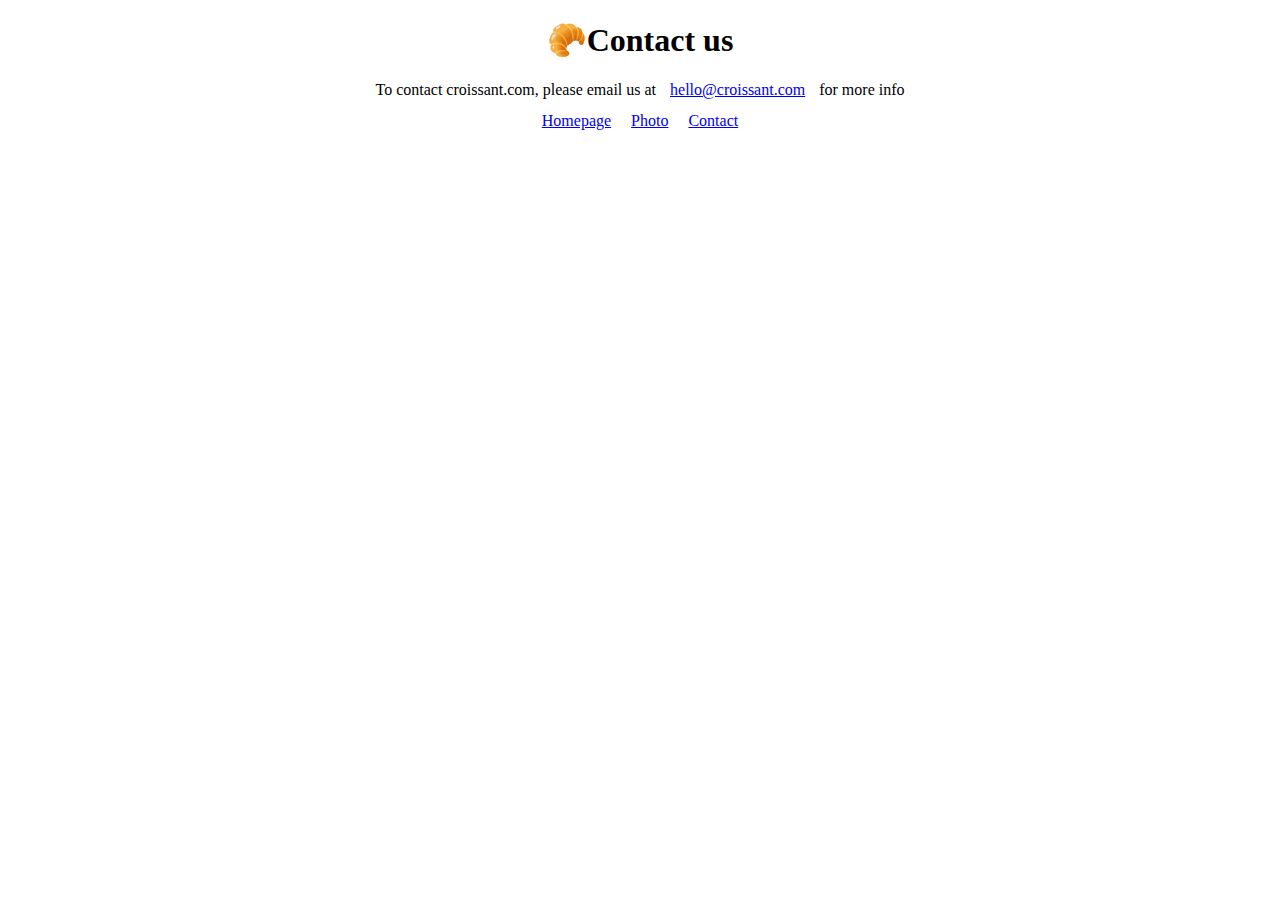
==== contact.html @ 7ed630a6 "Css added" ====
<!DOCTYPE html>
<html lang="en">
  <head>
    <meta charset="UTF-8" />
    <meta http-equiv="X-UA-Compatible" content="IE=edge" />
    <meta name="viewport" content="width=device-width, initial-scale=1.0" />
    <link rel="stylesheet" href="/css/style.css" />
    <title>Croissant</title>
  </head>
  <body>
    <h1>🥐Contact us</h1>
    <div class="contact">
      To contact croissant.com, please email us at
      <a href="mailto:hello@croissant.com">hello@croissant.com</a> for more info
    </div>
    <div class="links">
      <a href="/index.html">Homepage</a>
      <a href="/photo.html">Photo</a>
      <a href="/contact.html">Contact</a>
    </div>
  </body>
</html>
---- css/style.css ----
h1 {
  text-align: center;
}

p {
  text-align: center;
}

.links {
  text-align: center;
  display: flex;
  justify-content: center;
}
a {
  margin: 0 10px;
}
.contact {
  text-align: center;
  margin-bottom: 13px;
}

img {
  display: block;
  margin: 0 auto 20px;
  border-radius: 10px;
}
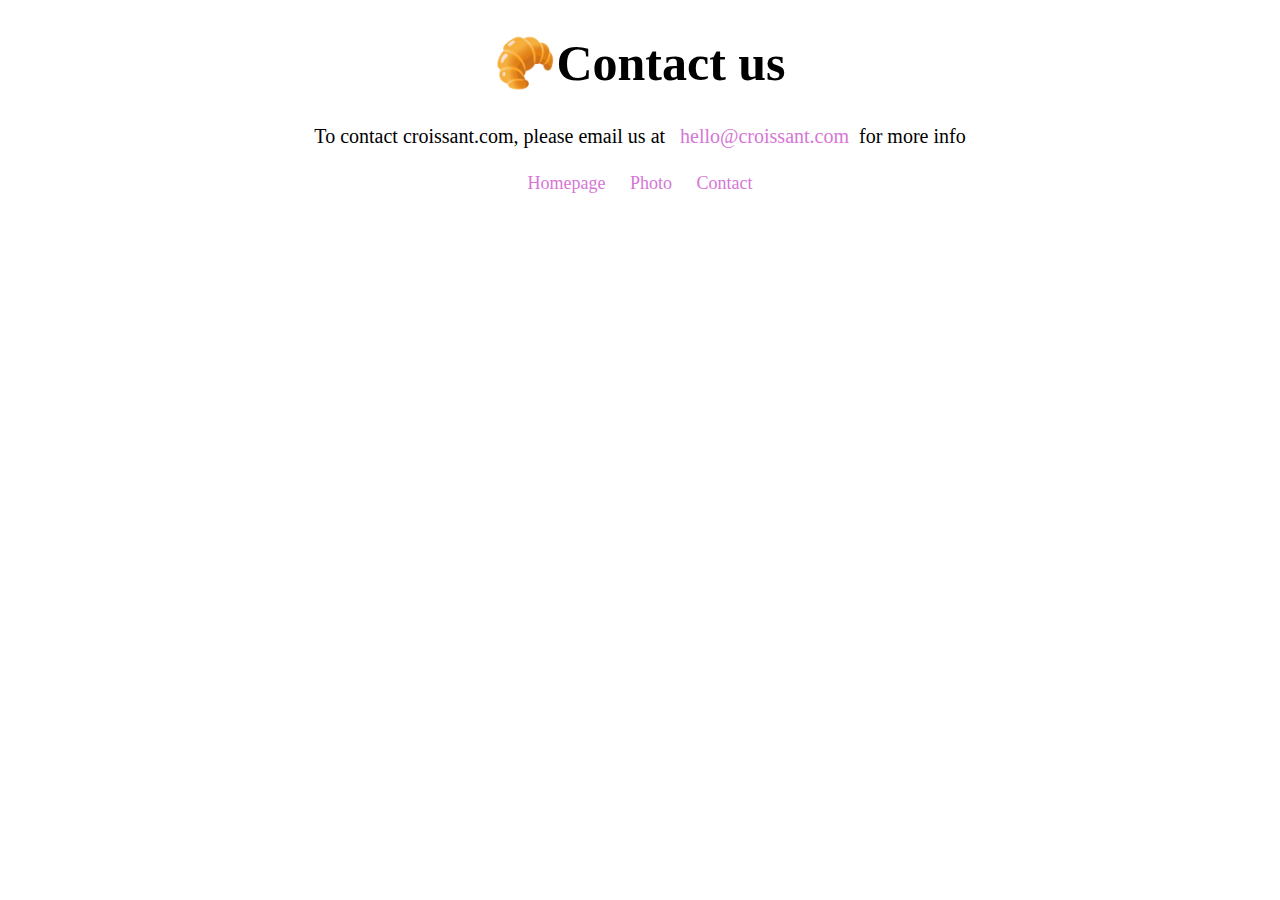
==== commit 00719f26: "background added and color changed" ====
--- a/contact.html
+++ b/contact.html
@@ -11,7 +11,7 @@
     <h1>🥐Contact us</h1>
     <div class="contact">
       To contact croissant.com, please email us at
-      <a href="mailto:hello@croissant.com">hello@croissant.com</a> for more info
+      <a href="mailto:hello@croissant.com">hello@croissant.com</a>for more info
     </div>
     <div class="links">
       <a href="/index.html">Homepage</a>
--- a/css/style.css
+++ b/css/style.css
@@ -1,22 +1,37 @@
 h1 {
   text-align: center;
+  font-size: 50px;
 }
 
 p {
+  max-width: 700px;
+  display: block;
+  margin: 0 auto 20px;
   text-align: center;
+  font-size: 20px;
 }
 
 .links {
   text-align: center;
+  font-size: 18px;
   display: flex;
   justify-content: center;
+  max-width: 300px;
+  display: block;
+  margin: 0 auto;
+  background-color: rgba(255, 255, 255, 0.3);
+  padding: 5px 0px;
+  border-radius: 5px;
 }
 a {
   margin: 0 10px;
+  color: rgb(214, 118, 214);
+  text-decoration: none;
 }
 .contact {
   text-align: center;
-  margin-bottom: 13px;
+  margin-bottom: 20px;
+  font-size: 20px;
 }
 
 img {
@@ -24,3 +39,8 @@
   margin: 0 auto 20px;
   border-radius: 10px;
 }
+
+body {
+  background-image: url("/images/croissantsbackground.jpg");
+  background-size: cover;
+}
